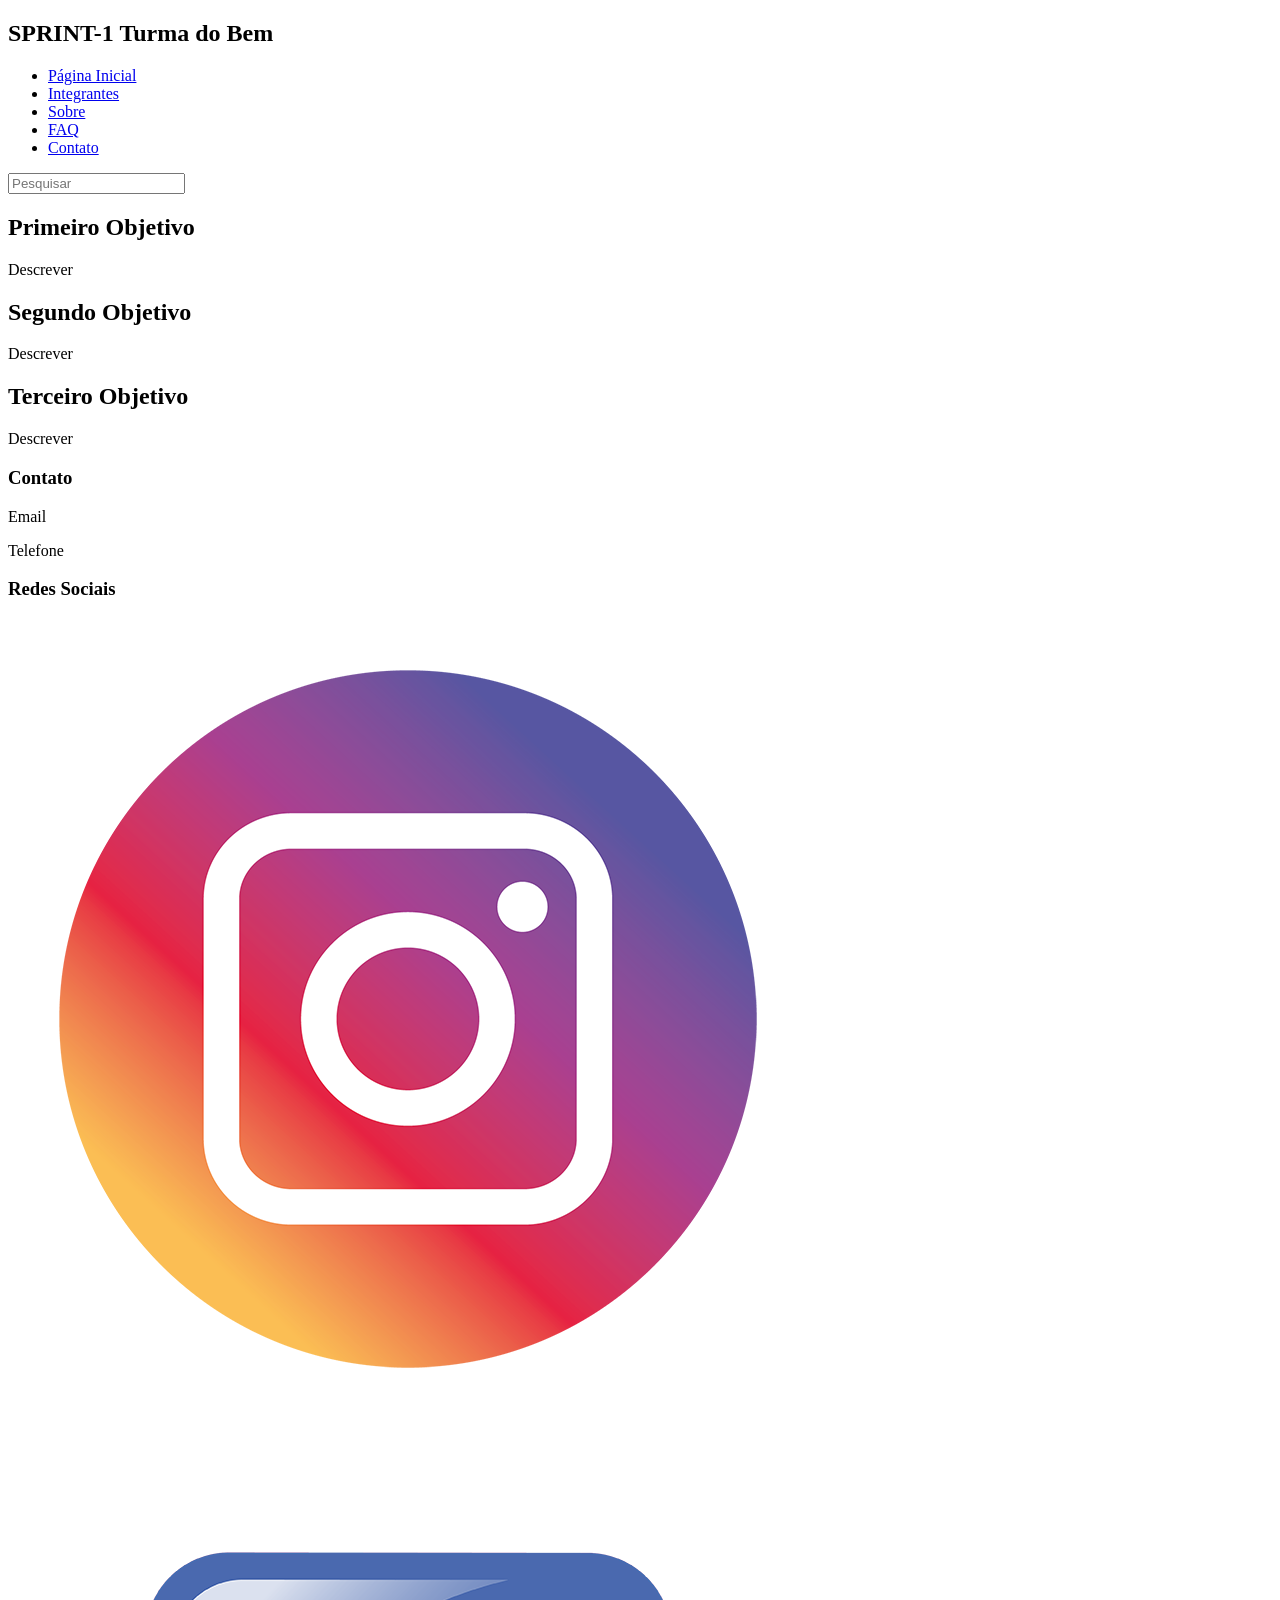
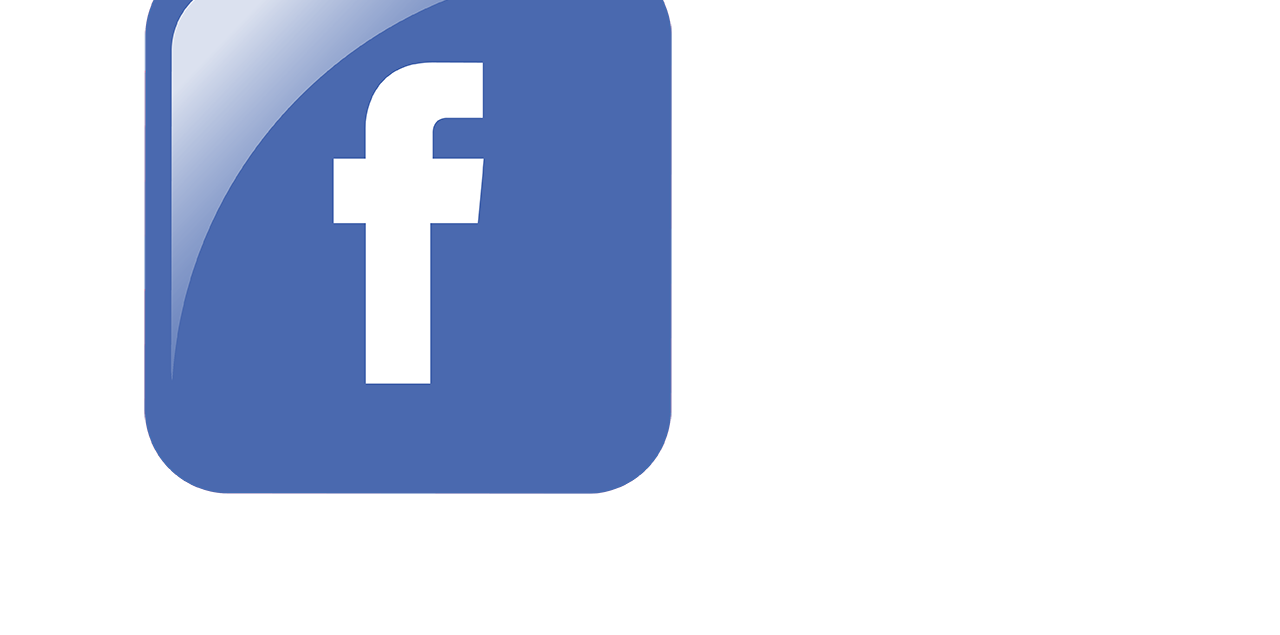
==== index.html @ db76fbf4 "Codando a Pagina Inicial-HTML" ====
<!DOCTYPE html>
<html lang="en">
<head>
    <meta charset="UTF-8">
    <meta name="viewport" content="width=device-width, initial-scale=1.0">
    <title>Pagina Inicial</title>
</head>
<body>

    <header>
        <div class="container">
            <nav>
                <h1>SPRINT-1 Turma do Bem</h1>
                <ul>
                    <li><a class="ativo" href="index.html">Página Inicial</a></li>
                    <li><a href="integrantes.html">Integrantes</a></li>
                    <li><a href="sobre.html">Sobre</a></li>
                    <li><a href="faq.html">FAQ</a></li>
                    <li><a href="contato.html">Contato</a></li>
                </ul>
                <input type="text" placeholder="Pesquisar">
            </nav>
        </div>
    </header>

    <main>
        <article class="article">
            <section >
                <h2>Primeiro Objetivo</h2>
                <p>Descrever</p>
            </section>
            <section>
                <h2>Segundo Objetivo</h2>
                <p>Descrever</p>
            </section>
            <section>
                <h2>Terceiro Objetivo</h2>
                <p>Descrever</p>
            </section>
        </article>
    </main>

    <footer>
        <div class="contato">
            <h3>Contato</h3>
            <p>Email</p>
            <p>Telefone</p>
        </div>
        <div class="rodape">
            <h3>Redes Sociais</h3>
            <img src="./Imagens/—Pngtree—instagram logo icon vector_3588821.png" alt="Instagram">
            <img src="./Imagens/—Pngtree—facebook logo social media icon_3572492.png" alt="Facebook">
        </div>
    </footer>
    
</body>
</html>
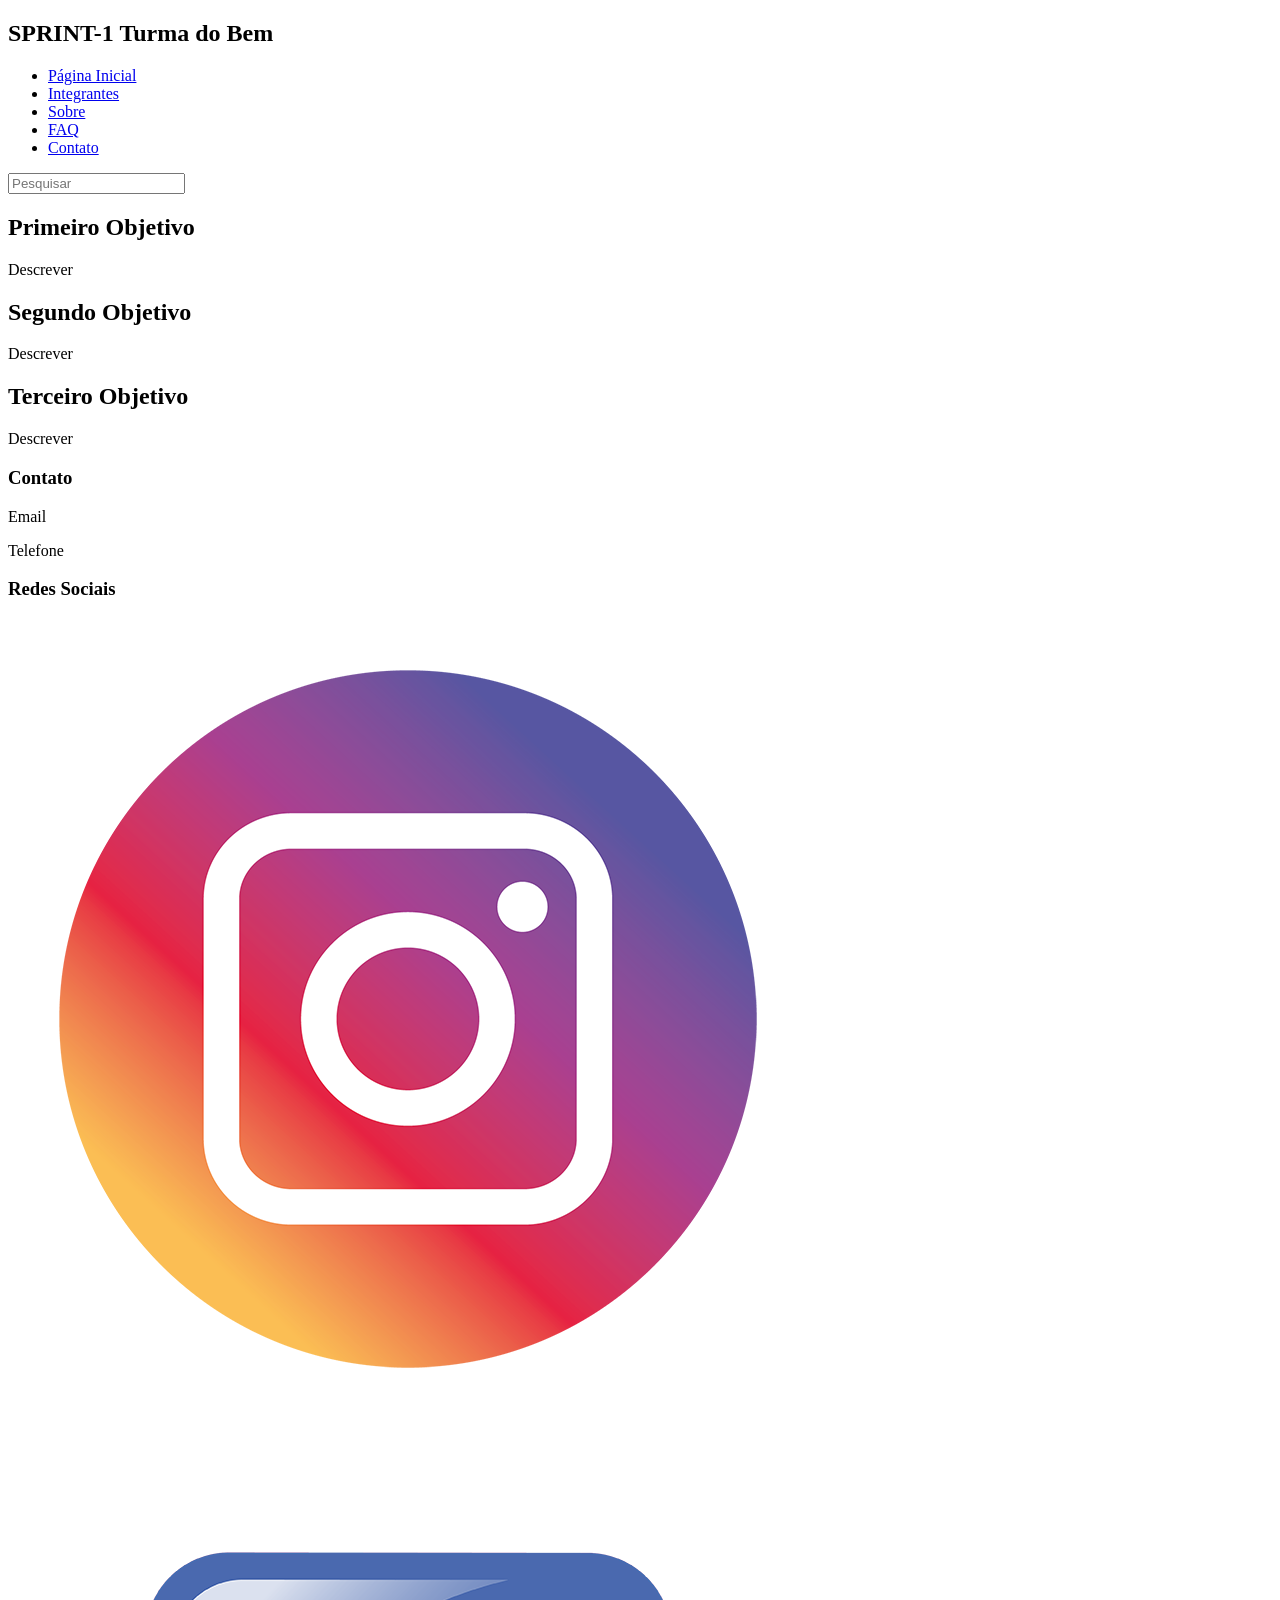
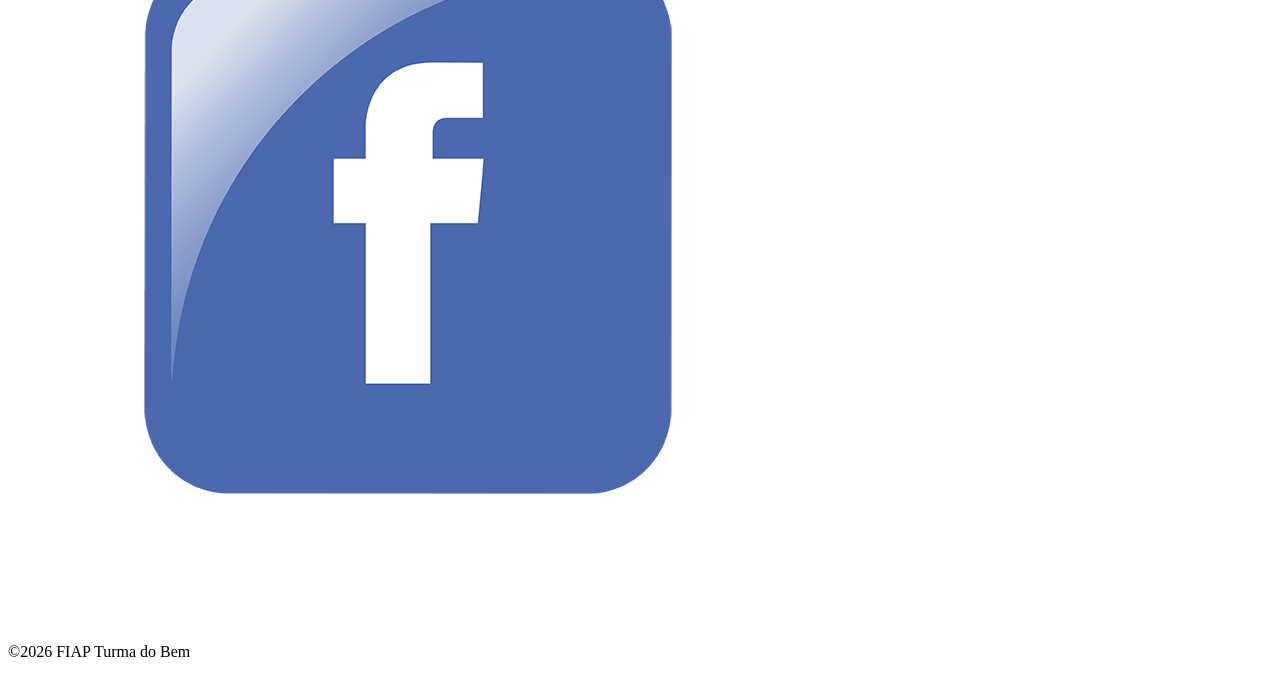
==== commit 26ac54ff: "cabecalho e footer nos outros html e desenvolvimento do FAQ" ====
--- a/index.html
+++ b/index.html
@@ -4,6 +4,7 @@
     <meta charset="UTF-8">
     <meta name="viewport" content="width=device-width, initial-scale=1.0">
     <title>Pagina Inicial</title>
+    <link rel="stylesheet" href="./CSS/style.css">
 </head>
 <body>
 
@@ -51,6 +52,9 @@
             <img src="./Imagens/—Pngtree—instagram logo icon vector_3588821.png" alt="Instagram">
             <img src="./Imagens/—Pngtree—facebook logo social media icon_3572492.png" alt="Facebook">
         </div>
+        <div class="direitos">
+            <p>&copy;2026 FIAP Turma do Bem </p>
+        </div>
     </footer>
     
 </body>
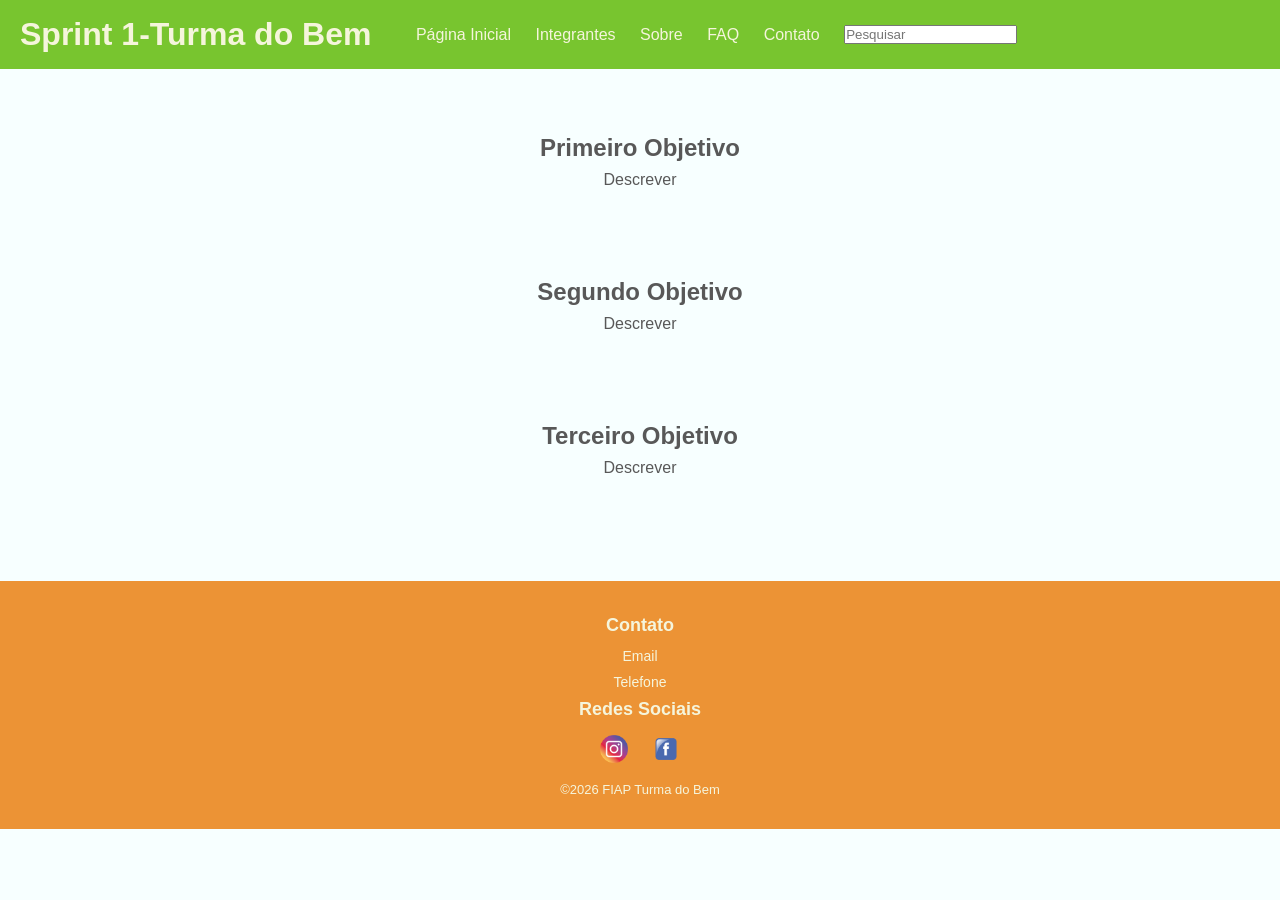
==== commit 293a3f7a: "CSS da pagina Inicial" ====
--- a/index.html
+++ b/index.html
@@ -11,7 +11,7 @@
     <header>
         <div class="container">
             <nav>
-                <h1>SPRINT-1 Turma do Bem</h1>
+                <a class="logo" href="index.html">Sprint 1-Turma do Bem</a>
                 <ul>
                     <li><a class="ativo" href="index.html">Página Inicial</a></li>
                     <li><a href="integrantes.html">Integrantes</a></li>
--- a/CSS/style.css
+++ b/CSS/style.css
@@ -0,0 +1,128 @@
+* {
+    box-sizing: border-box;
+    margin: 0;
+    padding: 0;
+}
+
+body {
+    font-family: Arial, Helvetica, sans-serif;
+    background-color: rgb(247, 255, 255);
+    color: rgb(88, 88, 88);
+}
+
+header {
+    background-color: rgb(120, 197, 47);
+}
+
+nav {
+    margin: 0 auto;
+    padding: 16px 20px;
+}
+
+.logo {
+    display: inline-block;
+    vertical-align: middle;
+    color: beige;
+    font-weight: bold;
+    margin-right: 40px;
+    font-size: xx-large;
+    text-decoration: none;
+}
+
+nav ul{
+    display: inline-block;
+    vertical-align: middle;
+    list-style: none;
+    color: beige;
+}
+
+nav ul li {
+    display: inline-block;
+    margin-right: 20px;
+    color: beige;
+}
+
+nav ul a {
+    color: beige;
+    text-decoration: none;
+    padding-bottom: 4px;
+}
+
+main {
+    margin: 0 auto;
+    padding: 40px 20px;
+    text-align: center;
+}
+
+main p {
+    margin-left: auto;
+    margin-right: auto;
+}
+
+h1 {
+    font-size: 38px;
+    line-height: 46px;
+    margin-bottom: 16px;
+}
+
+h2 {
+    font-size: 24px;
+    line-height: 30px;
+    margin-bottom: 8px;
+}
+
+p {
+    max-width: 650px;
+    margin-bottom: 16px;
+}
+
+.article section {
+    display: block;
+    width: 600px;
+    max-width: 100%;
+    margin: 0 auto 24px auto;
+    text-align: center;
+    background-color: rgb(247, 255, 255);
+    padding: 24px;
+}
+
+.article section p {
+    margin-left: auto;
+    margin-right: auto;
+}
+
+footer {
+    background-color: rgb(236, 147, 53);
+    color: beige;
+    text-align: center;
+    padding: 32px 20px 24px 20px;
+    font-size: 14px;
+    line-height: 22px;
+}
+
+footer h3 {
+    font-size: 18px;
+    line-height: 24px;
+    margin-bottom: 8px;
+}
+
+footer p {
+    max-width: none;
+    margin-bottom: 4px;
+}
+
+footer a{
+    color: beige;
+}
+
+.rodape img {
+    width: 32px;
+    height: 32px;
+    margin: 4px 8px 0 8px;
+}
+
+.direitos {
+    display: block;
+    margin-top: 8px;
+    font-size: 13px;
+}
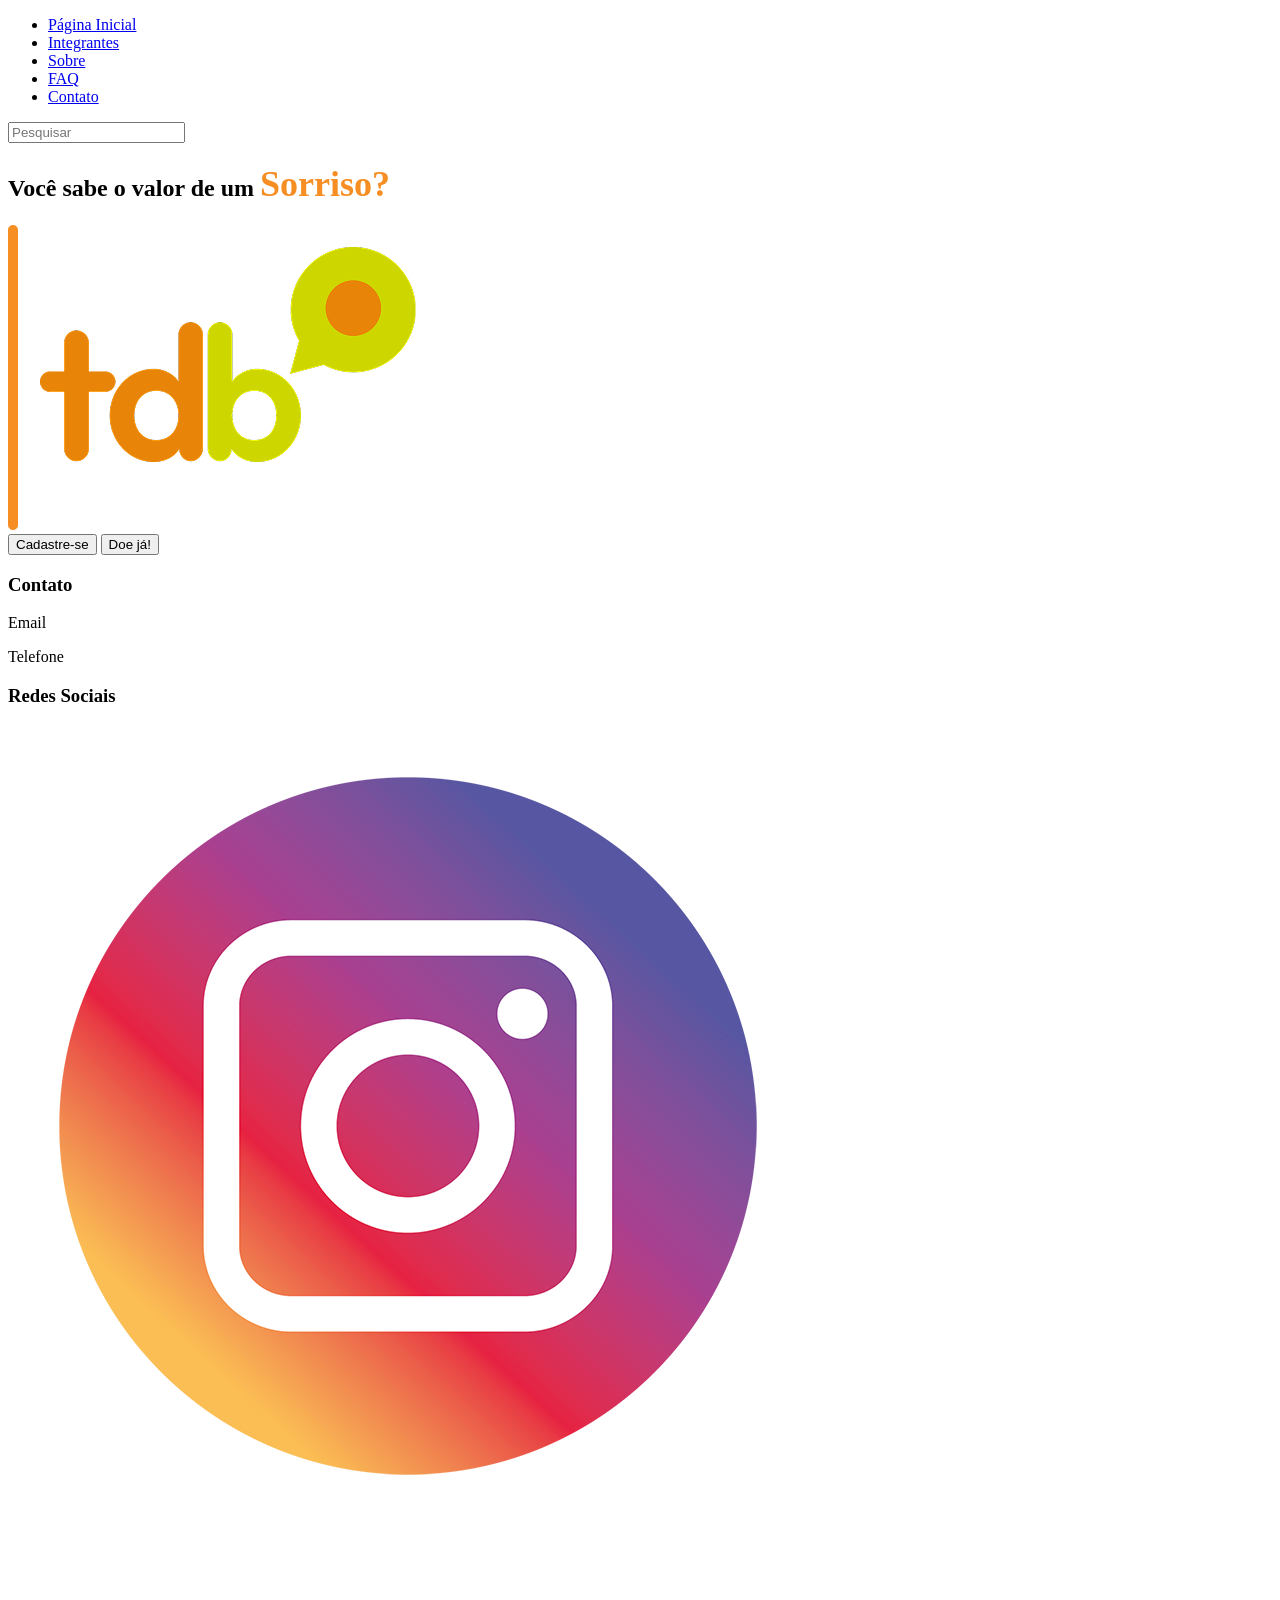
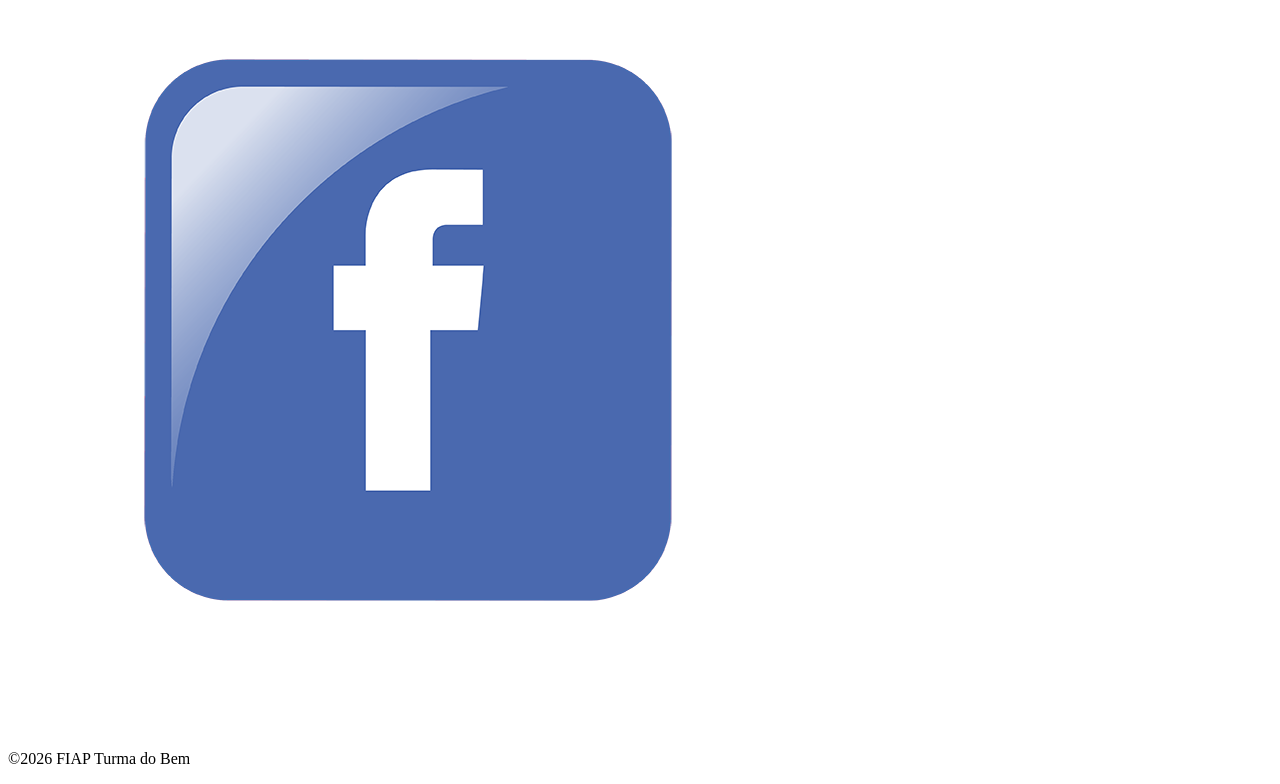
==== commit 8d170bcb: "Design da main page atualizada" ====
--- a/index.html
+++ b/index.html
@@ -1,44 +1,47 @@
 <!DOCTYPE html>
 <html lang="en">
+
 <head>
     <meta charset="UTF-8">
     <meta name="viewport" content="width=device-width, initial-scale=1.0">
     <title>Pagina Inicial</title>
-    <link rel="stylesheet" href="./CSS/style.css">
+    <link rel="stylesheet" href="./css/style.css">
+    <link rel="stylesheet" href="./css/index.css">
+    <link rel="preconnect" href="https://fonts.googleapis.com">
+    <link rel="preconnect" href="https://fonts.gstatic.com" crossorigin>
+    <link
+        href="https://fonts.googleapis.com/css2?family=Inter:ital,opsz,wght@0,14..32,100..900;1,14..32,100..900&family=Trykker&display=swap"
+        rel="stylesheet">
 </head>
+
 <body>
 
     <header>
-        <div class="container">
-            <nav>
-                <a class="logo" href="index.html">Sprint 1-Turma do Bem</a>
-                <ul>
-                    <li><a class="ativo" href="index.html">Página Inicial</a></li>
-                    <li><a href="integrantes.html">Integrantes</a></li>
-                    <li><a href="sobre.html">Sobre</a></li>
-                    <li><a href="faq.html">FAQ</a></li>
-                    <li><a href="contato.html">Contato</a></li>
-                </ul>
-                <input type="text" placeholder="Pesquisar">
-            </nav>
-        </div>
+        <nav>
+            <ul>
+                <li><a class="ativo" href="index.html">Página Inicial</a></li>
+                <li><a href="integrantes.html">Integrantes</a></li>
+                <li><a href="sobre.html">Sobre</a></li>
+                <li><a href="faq.html">FAQ</a></li>
+                <li><a href="contato.html">Contato</a></li>
+            </ul>
+            <input type="text" placeholder="Pesquisar">
+        </nav>
     </header>
 
     <main>
-        <article class="article">
-            <section >
-                <h2>Primeiro Objetivo</h2>
-                <p>Descrever</p>
-            </section>
-            <section>
-                <h2>Segundo Objetivo</h2>
-                <p>Descrever</p>
-            </section>
-            <section>
-                <h2>Terceiro Objetivo</h2>
-                <p>Descrever</p>
-            </section>
-        </article>
+        <section class="imagem-inicial">
+            <div class="texto-logo">
+                <h1 class="texto-inicial">Você sabe o valor de um <span
+                        style="font-size: 1.5em; color: #f68e23;" >Sorriso?</span></h1>
+                <img class="logo-barra" src="Imagens/logo.png" alt="Imagem da logo com uma barra na esquerda">
+            </div>
+
+            <div class="botao-inicio">
+                <button>Cadastre-se</button>
+                <button>Doe já!</button>
+            </div>
+        </section>
     </main>
 
     <footer>
@@ -56,6 +59,7 @@
             <p>&copy;2026 FIAP Turma do Bem </p>
         </div>
     </footer>
-    
+
 </body>
+
 </html>
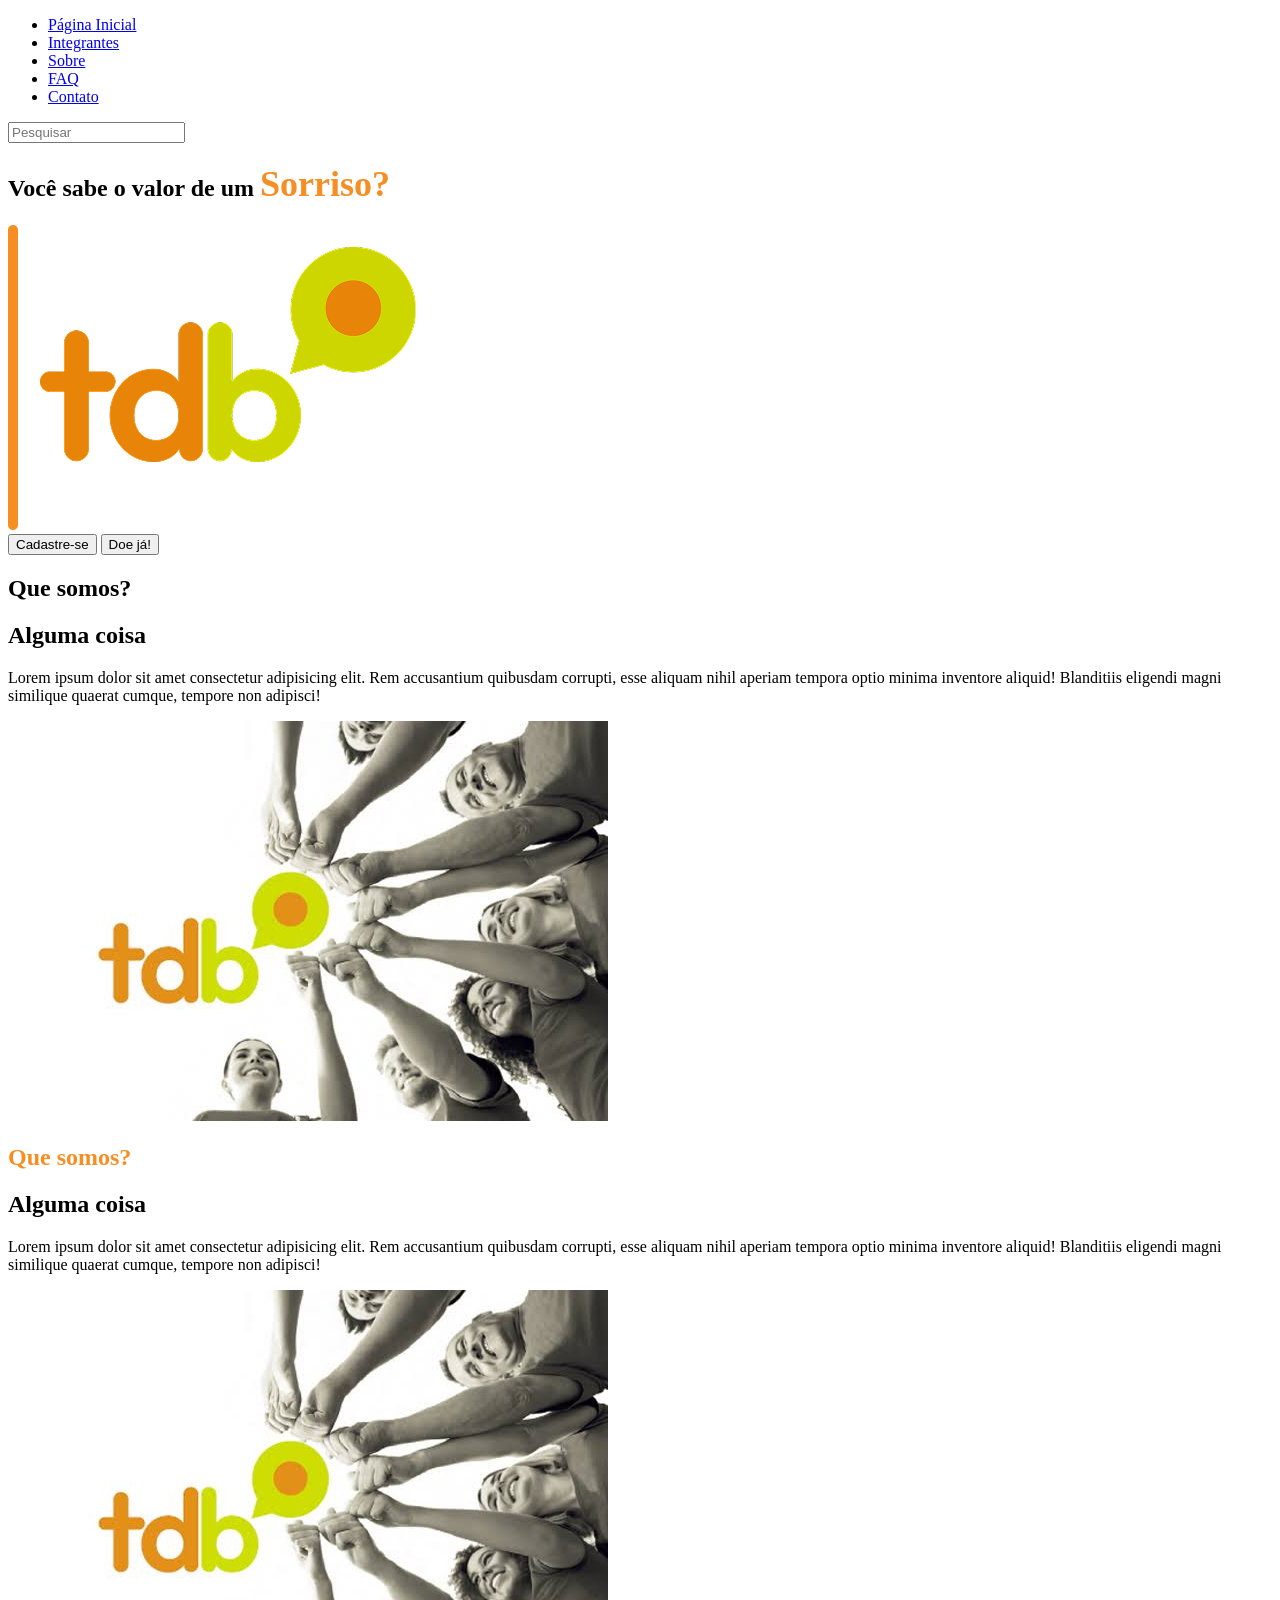
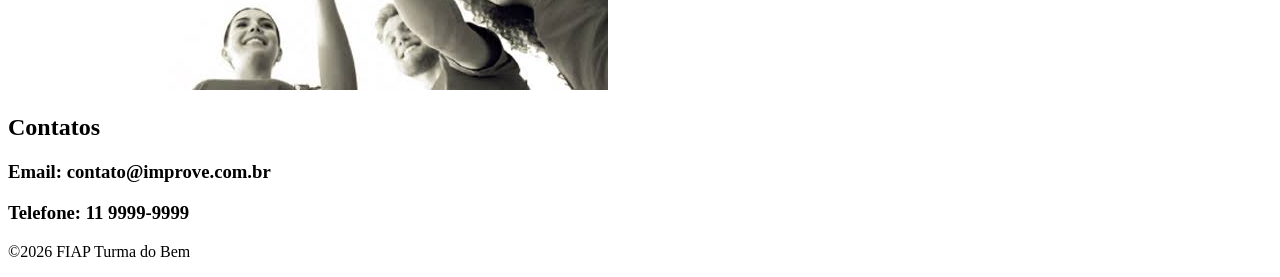
==== commit f8929a7c: "Header atualizada e o footer tambem, Main-page finalizada" ====
--- a/index.html
+++ b/index.html
@@ -20,10 +20,10 @@
         <nav>
             <ul>
                 <li><a class="ativo" href="index.html">Página Inicial</a></li>
-                <li><a href="integrantes.html">Integrantes</a></li>
-                <li><a href="sobre.html">Sobre</a></li>
-                <li><a href="faq.html">FAQ</a></li>
-                <li><a href="contato.html">Contato</a></li>
+                <li><a href="pages/integrantes.html">Integrantes</a></li>
+                <li><a href="pages/sobre.html">Sobre</a></li>
+                <li><a href="pages/faq.html">FAQ</a></li>
+                <li><a href="pages/contato.html">Contato</a></li>
             </ul>
             <input type="text" placeholder="Pesquisar">
         </nav>
@@ -33,7 +33,7 @@
         <section class="imagem-inicial">
             <div class="texto-logo">
                 <h1 class="texto-inicial">Você sabe o valor de um <span
-                        style="font-size: 1.5em; color: #f68e23;" >Sorriso?</span></h1>
+                        style="font-size: 1.5em; color: #f68e23;">Sorriso?</span></h1>
                 <img class="logo-barra" src="Imagens/logo.png" alt="Imagem da logo com uma barra na esquerda">
             </div>
 
@@ -42,20 +42,37 @@
                 <button>Doe já!</button>
             </div>
         </section>
+
+        <section class="corpo-site">
+            <h1>Que somos?</h1>
+            <div class="cards-laranja">
+                <div class="texto-cards-laranja">
+                    <h2>Alguma coisa</h2>
+                    <p>Lorem ipsum dolor sit amet consectetur adipisicing elit. Rem accusantium quibusdam corrupti, esse
+                        aliquam nihil aperiam tempora optio minima inventore aliquid! Blanditiis eligendi magni
+                        similique quaerat cumque, tempore non adipisci!</p>
+                </div>
+                <img src="Imagens/turmaDoBem.jpg" alt="turma do bem">
+            </div>
+
+            <h1 style="color: #F68E23;">Que somos?</h1>
+            <div class="cards-verde">
+                <div class="texto-cards-verde">
+                    <h2>Alguma coisa</h2>
+                    <p>Lorem ipsum dolor sit amet consectetur adipisicing elit. Rem accusantium quibusdam corrupti, esse
+                        aliquam nihil aperiam tempora optio minima inventore aliquid! Blanditiis eligendi magni
+                        similique quaerat cumque, tempore non adipisci!</p>
+                </div>
+                <img src="Imagens/turmaDoBem.jpg" alt="turma do bem">
+            </div>
+        </section>
     </main>
 
     <footer>
         <div class="contato">
-            <h3>Contato</h3>
-            <p>Email</p>
-            <p>Telefone</p>
-        </div>
-        <div class="rodape">
-            <h3>Redes Sociais</h3>
-            <img src="./Imagens/—Pngtree—instagram logo icon vector_3588821.png" alt="Instagram">
-            <img src="./Imagens/—Pngtree—facebook logo social media icon_3572492.png" alt="Facebook">
-        </div>
-        <div class="direitos">
+            <h2>Contatos</h2>
+            <h3>Email: contato@improve.com.br </h3>
+            <h3>Telefone: 11 9999-9999 </h3>
             <p>&copy;2026 FIAP Turma do Bem </p>
         </div>
     </footer>
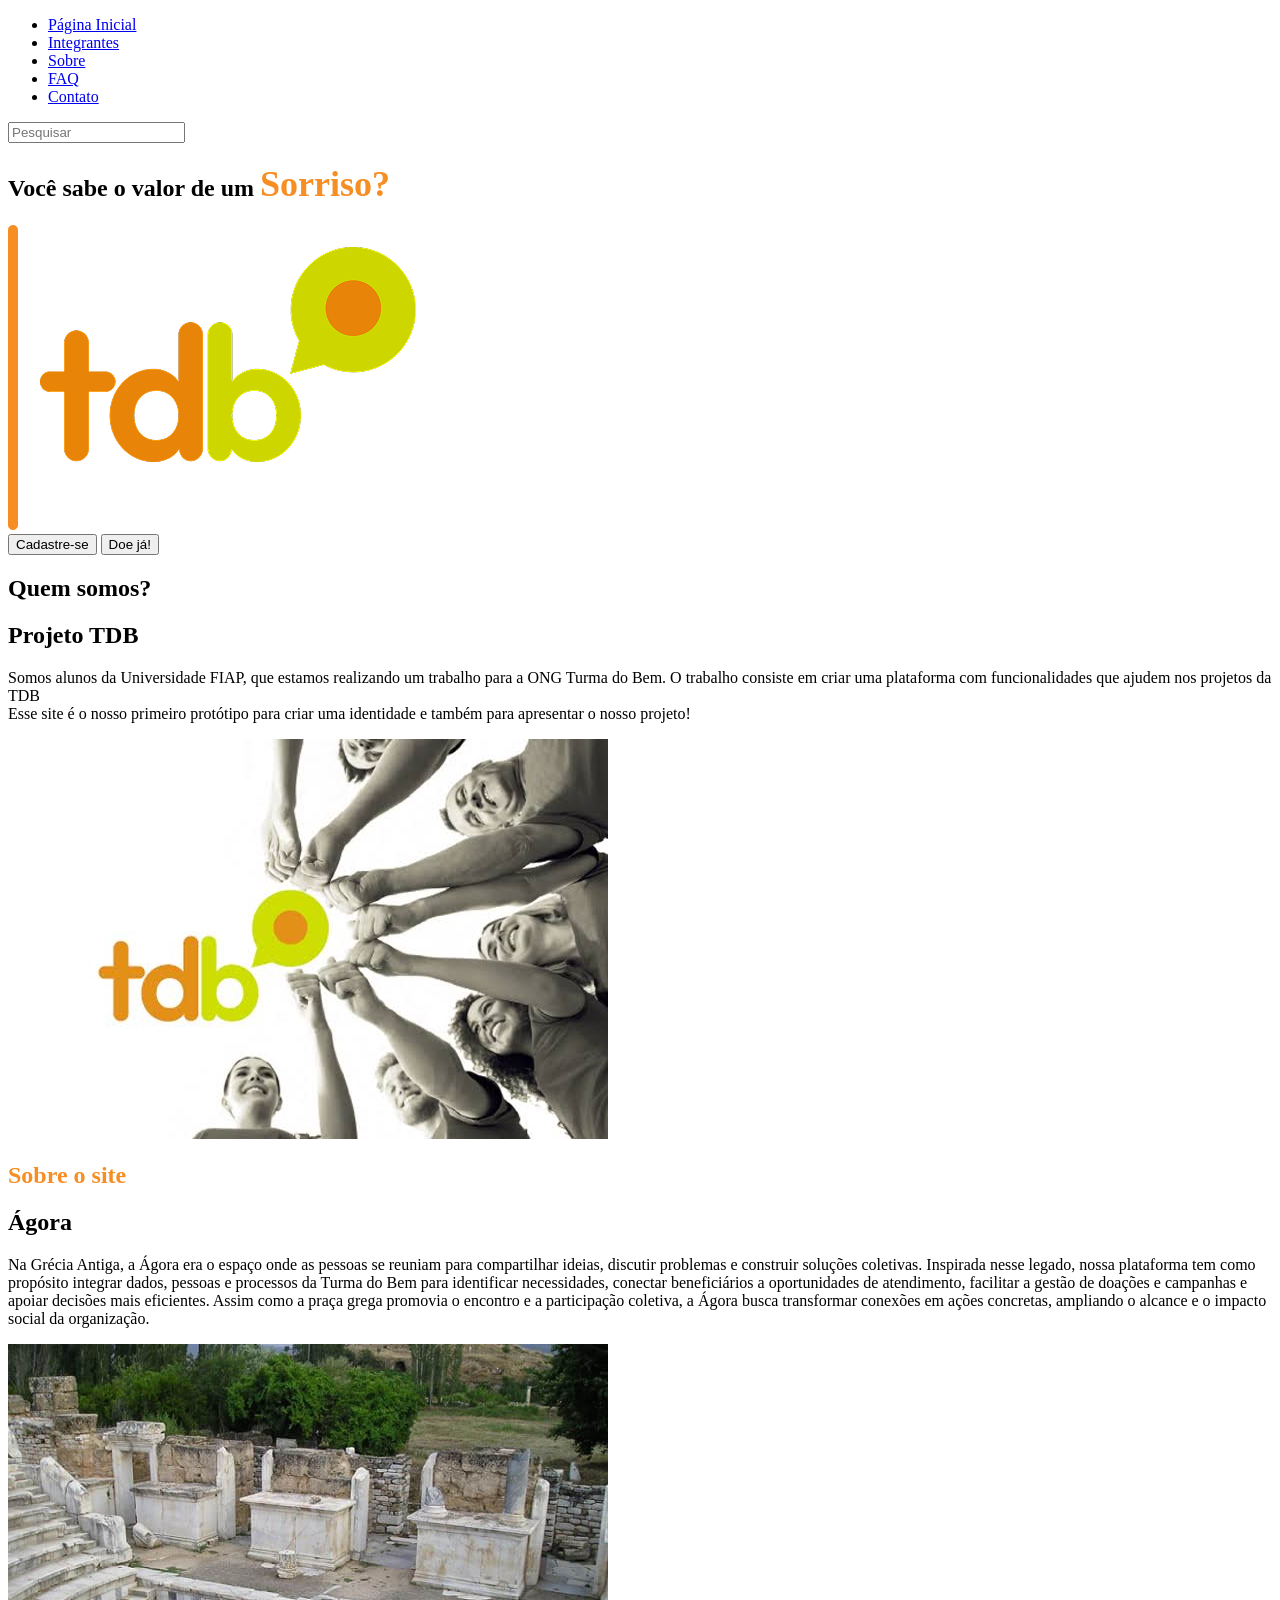
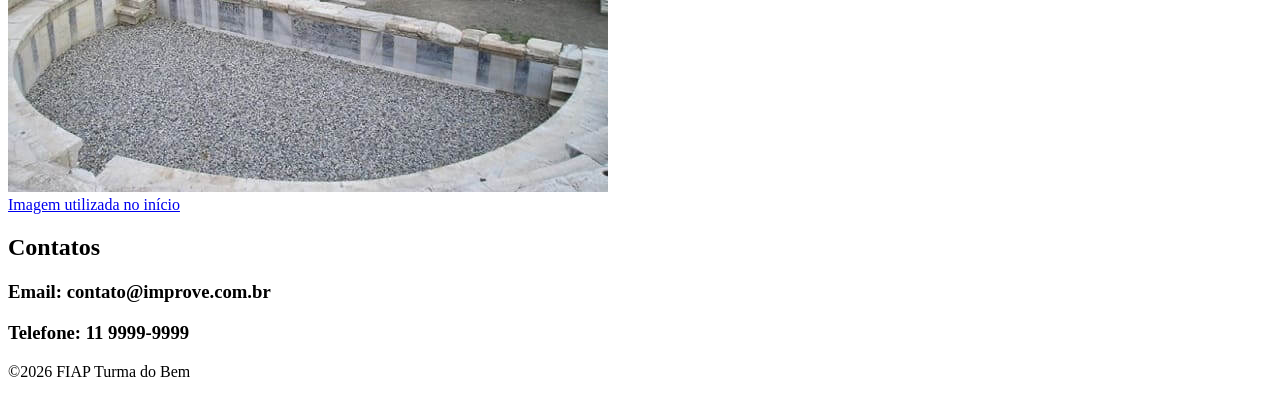
==== commit cf420d15: "Arrumando bugs de commit" ====
--- a/index.html
+++ b/index.html
@@ -42,41 +42,48 @@
                 <button>Doe já!</button>
             </div>
         </section>
+        <span style="left: 84vw; top: 80vh;" class="traco-laranja"></span>
+        <span style="left: 89vw; top: 72vh;" class="traco-laranja"></span>
+
+
 
         <section class="corpo-site">
-            <h1>Que somos?</h1>
+            <span style="left: -25vw; top: 103vh;" class="bola-verde"></span>
+            <h1>Quem somos?</h1>
             <div class="cards-laranja">
                 <div class="texto-cards-laranja">
-                    <h2>Alguma coisa</h2>
-                    <p>Lorem ipsum dolor sit amet consectetur adipisicing elit. Rem accusantium quibusdam corrupti, esse
-                        aliquam nihil aperiam tempora optio minima inventore aliquid! Blanditiis eligendi magni
-                        similique quaerat cumque, tempore non adipisci!</p>
+                    <h2>Projeto TDB</h2>
+                    <p>Somos alunos da Universidade FIAP, que estamos realizando um trabalho para a ONG Turma do Bem. O
+                        trabalho consiste em criar uma plataforma com funcionalidades que ajudem nos projetos da TDB
+                        <br>
+                        Esse site é o nosso primeiro protótipo para criar uma identidade e também para apresentar o
+                        nosso projeto!</p>
                 </div>
                 <img src="Imagens/turmaDoBem.jpg" alt="turma do bem">
             </div>
 
-            <h1 style="color: #F68E23;">Que somos?</h1>
+            <h1 style="color: #F68E23;">Sobre o site</h1>
             <div class="cards-verde">
                 <div class="texto-cards-verde">
-                    <h2>Alguma coisa</h2>
-                    <p>Lorem ipsum dolor sit amet consectetur adipisicing elit. Rem accusantium quibusdam corrupti, esse
-                        aliquam nihil aperiam tempora optio minima inventore aliquid! Blanditiis eligendi magni
-                        similique quaerat cumque, tempore non adipisci!</p>
+                    <h2>Ágora</h2>
+                    <p>Na Grécia Antiga, a Ágora era o espaço onde as pessoas se reuniam para compartilhar ideias, discutir problemas e construir soluções coletivas. Inspirada nesse legado, nossa plataforma tem como propósito integrar dados, pessoas e processos da Turma do Bem para identificar necessidades, conectar beneficiários a oportunidades de atendimento, facilitar a gestão de doações e campanhas e apoiar decisões mais eficientes. Assim como a praça grega promovia o encontro e a participação coletiva, a Ágora busca transformar conexões em ações concretas, ampliando o alcance e o impacto social da organização.</p>
                 </div>
-                <img src="Imagens/turmaDoBem.jpg" alt="turma do bem">
+                <img src="Imagens/agora.jpg" alt="turma do bem">
             </div>
         </section>
     </main>
 
     <footer>
         <div class="contato">
+            <a href="https://www.magnific.com/br/fotos-gratis/filhos-medios-e-mulher-na-toalha_15186543.htm">Imagem
+                utilizada no início</a>
             <h2>Contatos</h2>
             <h3>Email: contato@improve.com.br </h3>
             <h3>Telefone: 11 9999-9999 </h3>
             <p>&copy;2026 FIAP Turma do Bem </p>
+
         </div>
     </footer>
-
 </body>
 
 </html>
